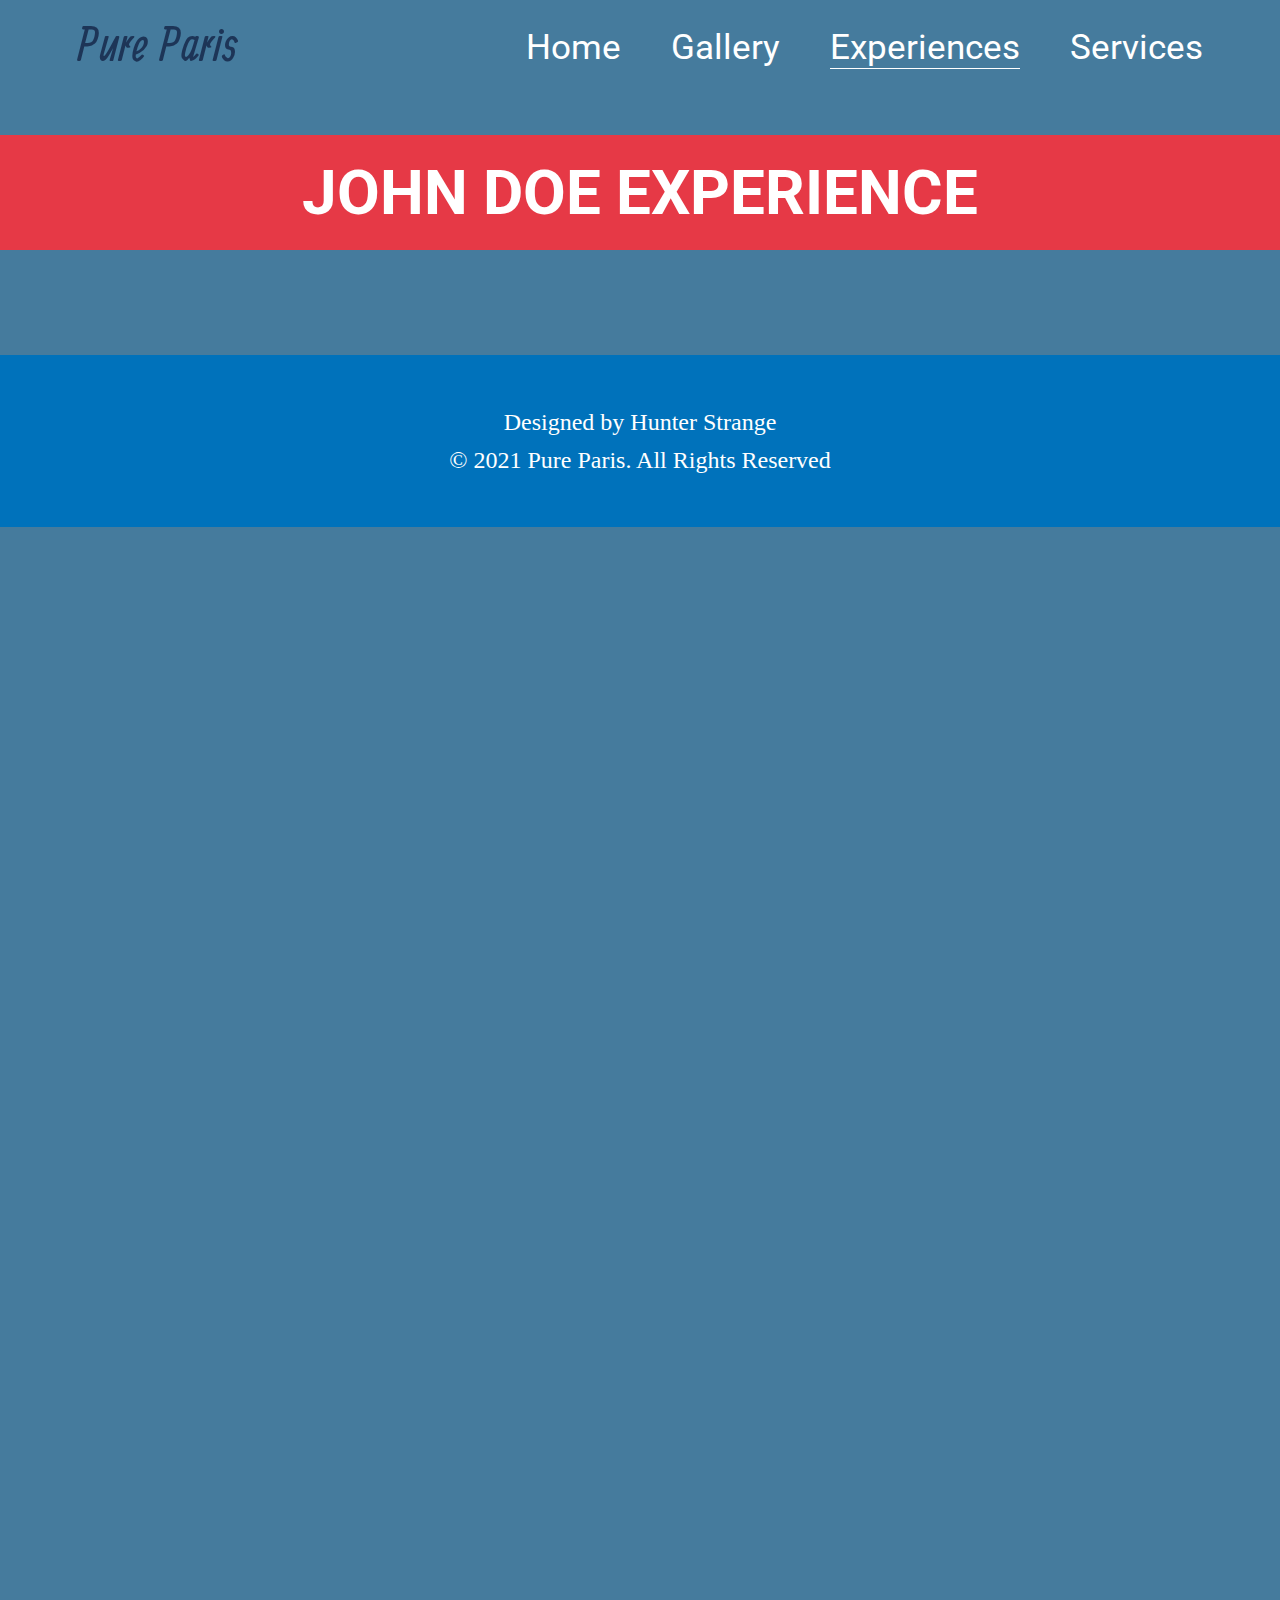
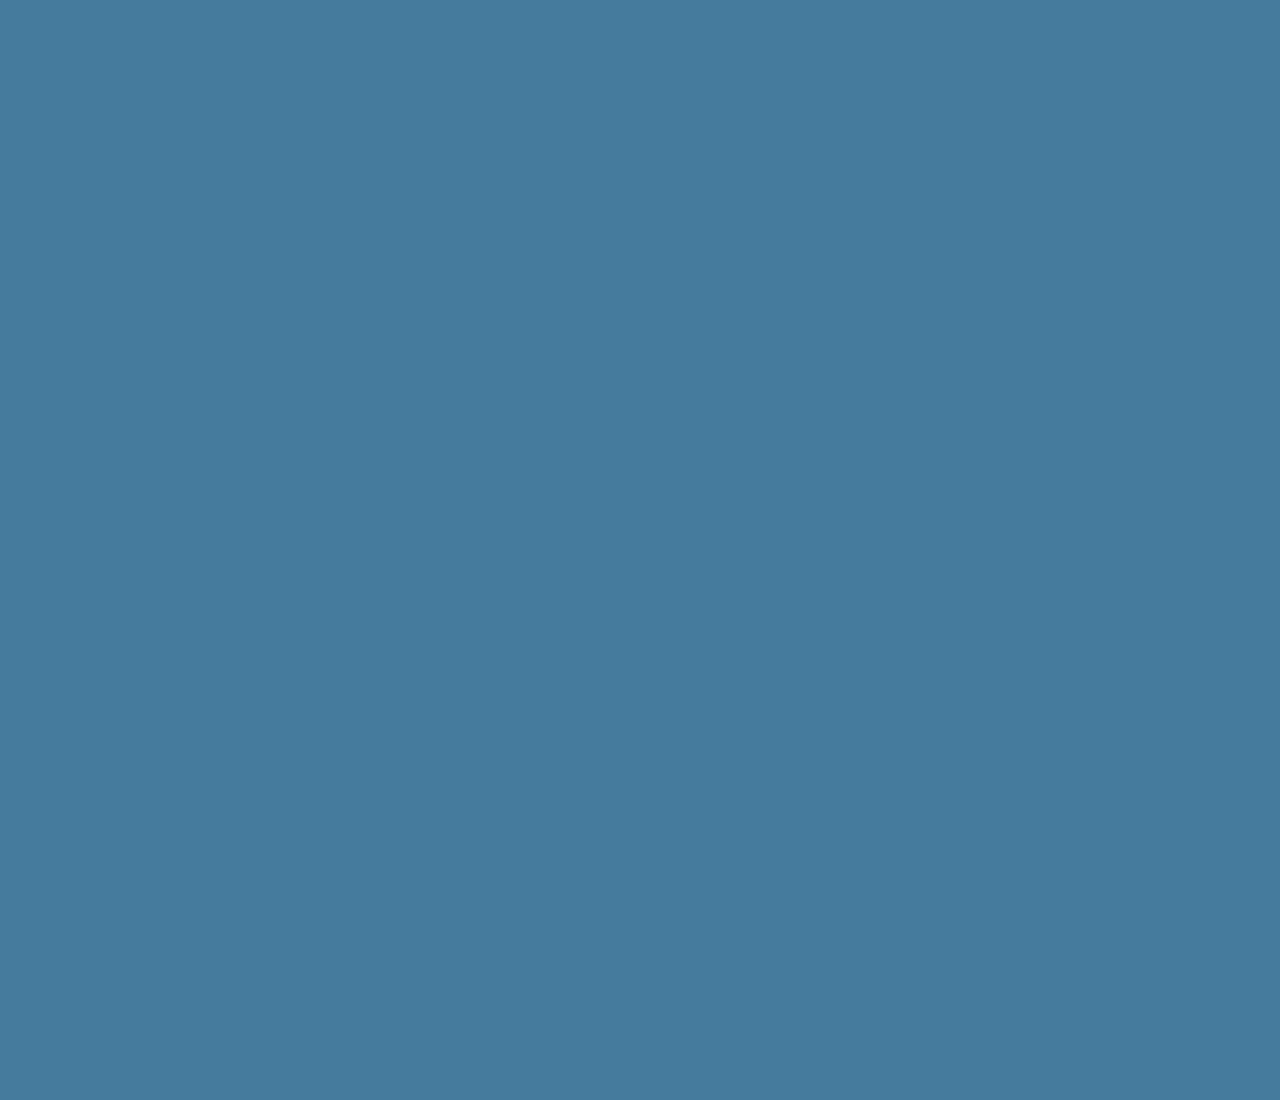
==== customer.html @ 4e5ef83d "first commit" ====
<!DOCTYPE html>
<html lang="en">
<head>
    <meta charset="UTF-8">
    <meta http-equiv="X-UA-Compatible" content="IE=edge">
    <meta name="viewport" content="width=device-width, initial-scale=1.0">
    <link rel="shortcut icon" href="images/Paris.png" type="image/x-icon">
    <link rel="stylesheet" href="style.css">
    <link rel="preconnect" href="https://fonts.googleapis.com">
    <link rel="preconnect" href="https://fonts.gstatic.com" crossorigin> 
    <link rel="stylesheet" href="https://cdnjs.cloudflare.com/ajax/libs/font-awesome/5.15.3/css/all.min.css" 
    integrity="sha512-iBBXm8fW90+nuLcSKlbmrPcLa0OT92xO1BIsZ+ywDWZCvqsWgccV3gFoRBv0z+8dLJgyAHIhR35VZc2oM/gI1w==" crossorigin="anonymous" />
    <link href="https://fonts.googleapis.com/css2?family=Ranga&display=swap" rel="stylesheet">
    <title>Paris Tours | Customer Experience</title>
</head>
<body>

    <section class="showcase-n-bg">
            
        <nav>
            <a href="index.html" class="logo">Pure Paris</a>
            <div class="toggle"></div>
            <ul class="navigation">
                <li><a href="index.html">Home</a></li>
                <li><a href="gallery.html">Gallery</a></li>
                <li class="current"><a href="experience.html">Experiences</a></li>
                <li><a href="services.html">Services</a></li>
            </ul>
            
        </nav>

        <h1 class="showcase-title">John Doe Experience</h1>

        <section class="experiences-items">
            <img src="#" alt="">
            <div class="experiences-info">
                <h3 class="experiences-title">Our Trip to Paris</h3>
                <p class="experiences-date">6/21/09 - 6/30/09</p>
                <p class="experiences-info">Lorem ipsum dolor, sit amet consectetur adipisicing elit. Fuga animi quasi earum dolorum molestias excepturi pariatur possimus natus porro quisquam cumque quos quis omnis reprehenderit similique, nihil quidem repellendus facere fugit sequi mollitia ea at voluptatibus. Amet quod corporis dolores.</p>
            </div>
        </section>

        <section class="experiences-images">
            <img src="#" alt="">
            <img src="#" alt="">
            <img src="#" alt="">
        </section>

        


        <footer>
            <p>Designed by Hunter Strange</p>
            <p>© 2021 Pure Paris. All Rights Reserved</p>
        </footer>

    
    
    
    </section>  
    

    <script src="script.js"></script>
</body>
</html>
---- style.css ----
/* Global classes */

@import url('https://fonts.googleapis.com/css2?family=Ranga&display=swap');
@import url('https://fonts.googleapis.com/css2?family=Ranga&family=Roboto&display=swap');


* {
    margin: 0;
    padding: 0;
    box-sizing: border-box;
}

.current a, ul a:hover{
    border-bottom: 1px solid #fff;
}

img{
    width: 100%;
}


 

/* navbar */

.logo {
    position: absolute;
    top: 1%;
    left: 6%;
    font-size: 52px;
    color: #1D3557;
    font-family: 'Ranga';
}


ul {
    display: flex;
    list-style-type: none;
    position: absolute;
    top: 3%;
    right: 6%;
    font-size: 35px;
}

li {
    margin-left: 50px;
}

nav a {
    text-decoration: none;
    color: #fff;
    font-family: 'Roboto';
}

/* Showcase */

.showcase {
    background: url(images/Home-showcase.png) center center/cover;
    height: 100vh;
    position: relative;
}



.showcase-h1 {
    position: absolute;
    bottom: 7%;
    left: 20%;
    font-size: 90px;
    color: yellow;
    text-transform: uppercase;
    font-family: 'Ranga';
    letter-spacing: 5px;
    
}

.showcase .btn {
    color: #fff;
    padding: 10px 25px;
    background-color: #E63946;
    text-decoration: none;
    text-transform: uppercase;
    font-family: 'Roboto';
    position: absolute;
    bottom: 3%;
    left: 43%;
    font-size: 25px;
}





/* Gallery */

.showcase-n-bg{
    background-color: #457b9d;;
    height: 300vh;
}

.showcase-title{
    display: flex;
    justify-content: center;
    text-align: center;
    text-transform: uppercase;
    color: #fff;
    width: 100%;
    background-color: #E63946;
    position: relative;
    top: 5%;
    font-size: 62px;
    padding: 1.3rem 0;
    font-family: 'Roboto';
}

.row-1, .row-2, .row-3{
    display: grid;
    grid-template-columns: 1fr 1fr 1fr;
    margin-top: 12rem;
    margin-right: 3rem;
    margin-left: 3rem;
}

.row-1 h3, .row-2 h3, .row-3 h3{
    color: #F1FAEE;
    text-transform: uppercase;
    font-size: 30px;
}

.row-1 p, .row-2 p, .row-3 p{
    color: #1D3557;
}


.each-item{
    padding: 1.5rem;
}

.each-item a{
    display: block;
    color: #FFF613;
    text-decoration: none;
    text-transform: uppercase;
    font-weight: bold;
}

.each-item a i{
    margin-left: 1rem;

}

.each-item img, .each-item h3, .each-item p{
    margin: .5rem 0;
}

footer{
    margin-top: 8rem;
    text-align: center;
    color: #fff;
    background: #0072BB;
    padding: 3rem;
    line-height: 2.4rem;
    font-size: 24px;
}

/* Experience page */

.each-ex{
    padding: 1.5rem;
    background: #1D3557;
    margin: 1rem 1rem;

}

.each-ex span{
    font-weight: bold;
    text-transform: uppercase;
    color: #fff;
}

.each-ex p{
    color: #fff;
    margin: 0.5rem 0;
}



.each-ex a{
    text-decoration: none;
    display: block;
    color: #FFF613;
    text-transform: uppercase;
    font-weight: bold;
    margin: 0.5rem 0;
}

.showcase-n-bg-e{
    height: 200vh;
    background-color: #457b9d;
}

.showcase-title-e{
    display: flex;
    justify-content: center;
    text-align: center;
    text-transform: uppercase;
    color: #fff;
    width: 100%;
    background-color: #E63946;
    position: relative;
    top: 7%;
    font-size: 62px;
    padding: 1.3rem 0;
    font-family: 'Roboto';
}

/* Services */

.contact-info{
    display: grid;
    grid-template-columns: 1fr 1fr;
    gap: 200px;
    display: flex;
    margin-top: 12rem;
    justify-content: center;
    align-items: center;
    color: #fff;
}

.contact-info span{
    font-weight: bold;
    text-transform: uppercase;
}

.contact-submit-info input{
    display: flex;
    flex-direction: column;
    width: 397px;
    background-color: #fff;
    padding: 10px 15px;
    margin-top: 20px;
    outline: none;
    border: none;

}

.contact-submit-info button{
    display: block;
    border: none;
    outline: none;
    width: 397px;
    background: #FFF613;
    text-transform: uppercase;
    font-weight: bold;
    padding: 10px 15px;
    margin-top: 20px;
    cursor: pointer;



}

.contact-submit-info img{
    margin-top: 2.5rem;
}

.contact-more-info p{
    font-size: 20px;
    margin-top: 1.5rem;

}


/* Place page */


.location-main-img{
    margin-top: 8rem;
}

.location-about-sect{
    display: flex;
    justify-content: center;
    align-items: center;

}


.location-about-sect h3{
    color: #FFF613;
    text-transform: uppercase;
    margin: 20px 0;
    font-size: 30px;

}

.location-about-sect p{
    color: #1D3557;
    max-width: 600px;
    font-size: 19px;

}

.location-about-sect img{
    width: 418px;
    height: 208px;
    margin: 1rem;
}

.location-images{
    display: flex;
    justify-content: center;
    align-items: center;
    margin-top: 3rem;
}

/* does it on the base class not the items themselves for flexbox */

.location-images img{
    width: 377px;
    height: 233px;
    text-align: center;
    margin: 0 1rem;
}

.showcase-n-bg-p{
    height: 230vh;
    background-color: #457b9d;
}


/* Media Queries */

@media(max-width: 1250px){
    .row-1, .row-2, .row-3{
        display: grid;
        grid-template-columns: 1fr 1fr;
    }

    .showcase-n-bg{
        height: 470vh;
    }

    .showcase-n-bg-e{
        height: 320vh;
        background-color: #457b9d;
    }
}



@media(max-width: 900px){
    .navigation{
        display: none;
    }

    .navigation.active{
        position: fixed;
        top: 0;
        left: 0;
        width: 100%;
        height: 100%;
        z-index: 2;
        display: flex;
        justify-content: center;
        align-items: center;
        flex-direction: column;
        background: #E63946;
    }

    li{
        margin: 30px;
    }


    .toggle{
        position: fixed;
        top: 20px;
        right: 20px;
        background: chocolate;
        background-size: 25px;
        background-repeat: no-repeat;
        background-position: center;
        height: 40px;
        width: 40px;
        z-index: 500;
        cursor: pointer;
    }

    .toggle.active{
        background-repeat: no-repeat;
        background-position: center;
        background-size: 25px;
    }

    .showcase-title{
        font-size: 50px;
    
    }

    .row-1, .row-2, .row-3{
        flex-direction: column;
        text-align: center;
    }

    .showcase-n-bg{
        height: 600vh;
    }

    .showcase-title{
        top: 2%;
    
    }

    .row-1, .row-2, .row-3{
        display: grid;
        grid-template-columns: 1fr;
    }

    .showcase-n-bg-e{
        height: 430vh;
        background-color: #457b9d;
    }

    .showcase-title-e{
        top: 5%;

    }

    .contact-info{
        display: grid;
        grid-template-columns: 1fr;
        text-align: center;
    }


    .contact-submit-info button{
        text-align: center;
        display: flex;
        justify-content: center;
        align-items: center;
        margin: 1rem 2.7rem;
        width: 250px;
    }

    .contact-submit-info input{
        margin: 1rem 2.7rem;
        width: 250px;
    }

    .showcase-title, .showcase-title-e{
        font-size: 30px;
        
    }

    .location-about-sect{
        display: flex;
        flex-direction: column-reverse;
        text-align: center;
        margin: 1rem;
    
    }

    .location-images{
        display: flex;
        flex-direction: column;
    }

    .location-images img{
        margin: 2rem;
    }

    .showcase-n-bg-p{
        height: 330vh;
        background-color: #457b9d;
    }

    .location-main-img{
        display: none;
    }

    .showcase-title-l{
        display: none;
    }

    .location-about-sect{
        padding-top: 10rem;
    }

    

    
    



}


@media(max-width: 700px){
    .showcase-title{
        font-size: 30px;
        padding: 1.5rem;
    
    }

    .showcase-n-bg{
        height: 650vh;
    }

}
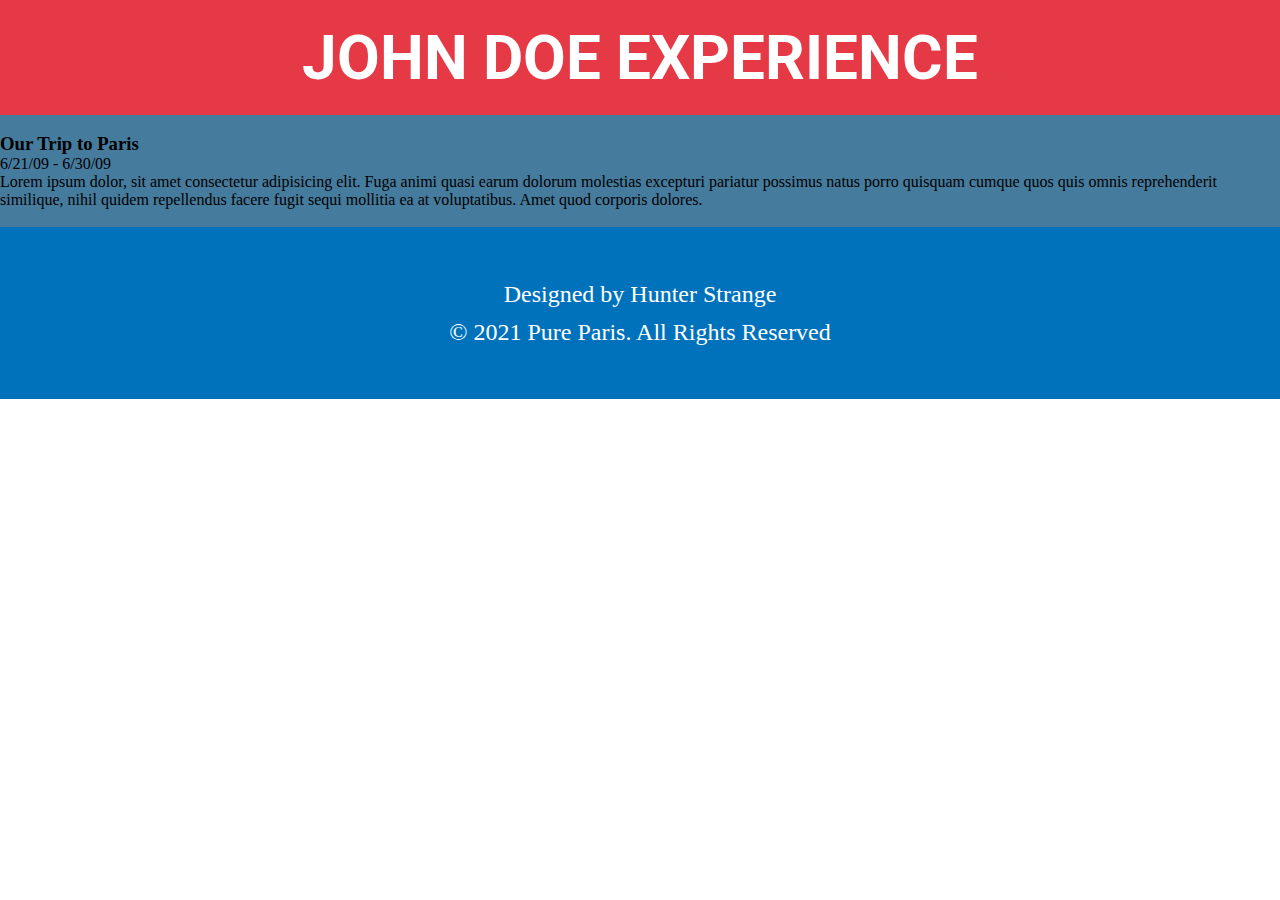
==== commit d8ed4744: "added items" ====
--- a/customer.html
+++ b/customer.html
@@ -45,19 +45,15 @@
             <img src="#" alt="">
             <img src="#" alt="">
         </section>
-
-        
-
-
-        <footer>
-            <p>Designed by Hunter Strange</p>
-            <p>© 2021 Pure Paris. All Rights Reserved</p>
-        </footer>
-
-    
     
     
     </section>  
+
+    <footer>
+        <p>Designed by Hunter Strange</p>
+        <p>© 2021 Pure Paris. All Rights Reserved</p>
+    </footer>
+
     
 
     <script src="script.js"></script>
--- a/style.css
+++ b/style.css
@@ -16,6 +16,16 @@
 
 img{
     width: 100%;
+}
+
+body{
+    display: flex;
+    flex-direction: column;
+    min-height: 100vh;
+}
+
+footer{
+    align-self: flex-end;
 }
 
 
@@ -56,7 +66,6 @@
 
 .showcase {
     background: url(images/Home-showcase.png) center center/cover;
-    height: 100vh;
     position: relative;
 }
 
@@ -95,7 +104,6 @@
 
 .showcase-n-bg{
     background-color: #457b9d;;
-    height: 300vh;
 }
 
 .showcase-title{
@@ -154,13 +162,13 @@
 }
 
 footer{
-    margin-top: 8rem;
     text-align: center;
     color: #fff;
     background: #0072BB;
     padding: 3rem;
     line-height: 2.4rem;
     font-size: 24px;
+    width: 100%;
 }
 
 /* Experience page */
@@ -168,7 +176,7 @@
 .each-ex{
     padding: 1.5rem;
     background: #1D3557;
-    margin: 1rem 1rem;
+    margin: 2rem 2rem;
 
 }
 
@@ -195,7 +203,6 @@
 }
 
 .showcase-n-bg-e{
-    height: 200vh;
     background-color: #457b9d;
 }
 
@@ -324,7 +331,6 @@
 }
 
 .showcase-n-bg-p{
-    height: 230vh;
     background-color: #457b9d;
 }
 
@@ -337,14 +343,6 @@
         grid-template-columns: 1fr 1fr;
     }
 
-    .showcase-n-bg{
-        height: 470vh;
-    }
-
-    .showcase-n-bg-e{
-        height: 320vh;
-        background-color: #457b9d;
-    }
 }
 
 
@@ -403,9 +401,6 @@
         text-align: center;
     }
 
-    .showcase-n-bg{
-        height: 600vh;
-    }
 
     .showcase-title{
         top: 2%;
@@ -417,10 +412,6 @@
         grid-template-columns: 1fr;
     }
 
-    .showcase-n-bg-e{
-        height: 430vh;
-        background-color: #457b9d;
-    }
 
     .showcase-title-e{
         top: 5%;
@@ -470,10 +461,6 @@
         margin: 2rem;
     }
 
-    .showcase-n-bg-p{
-        height: 330vh;
-        background-color: #457b9d;
-    }
 
     .location-main-img{
         display: none;
@@ -504,9 +491,6 @@
     
     }
 
-    .showcase-n-bg{
-        height: 650vh;
-    }
-
-}
-
+
+}
+
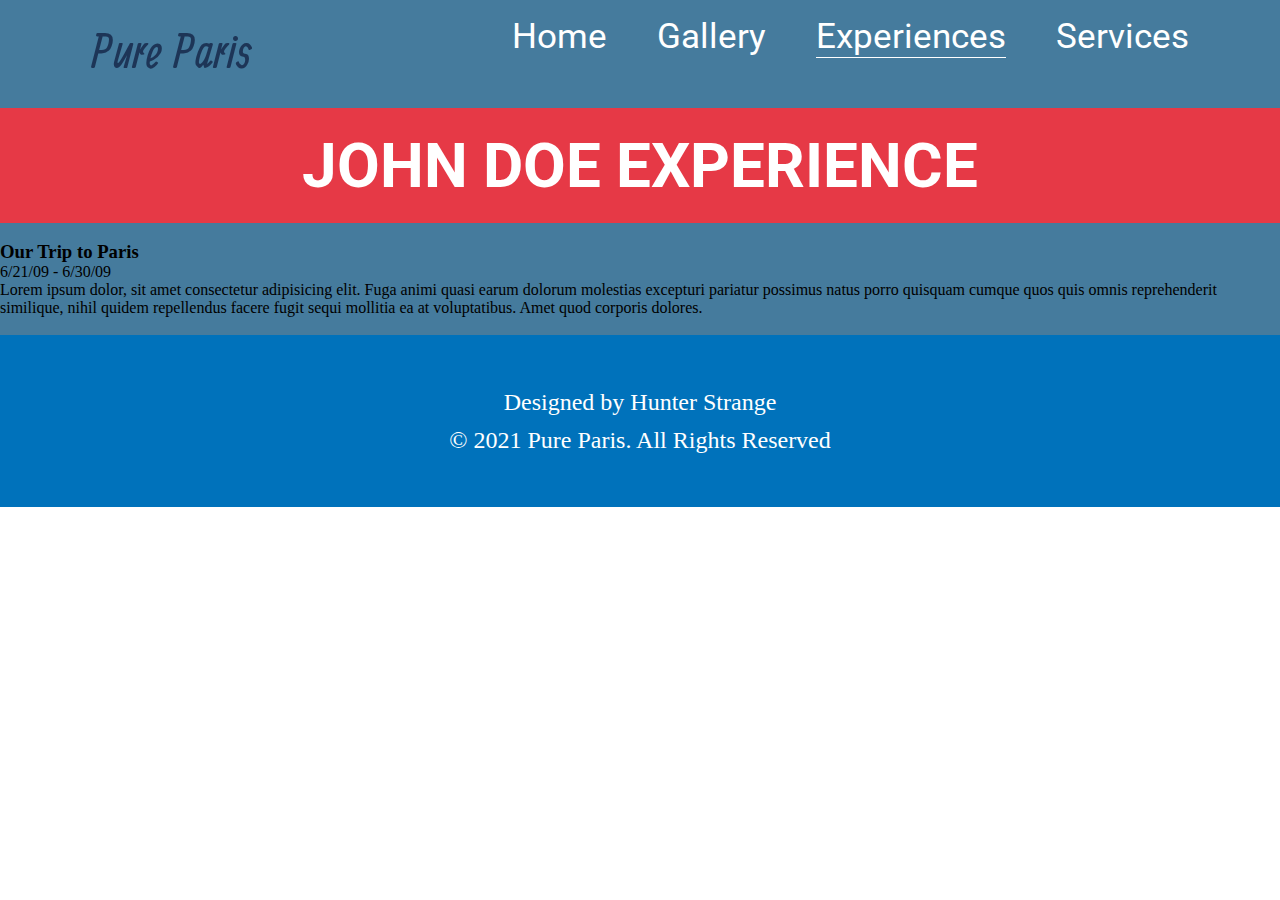
==== commit 2315d2b1: "add items" ====
--- a/customer.html
+++ b/customer.html
@@ -1,3 +1,4 @@
+
 <!DOCTYPE html>
 <html lang="en">
 <head>
--- a/style.css
+++ b/style.css
@@ -1,3 +1,4 @@
+
 /* Global classes */
 
 @import url('https://fonts.googleapis.com/css2?family=Ranga&display=swap');
@@ -33,8 +34,14 @@
 
 /* navbar */
 
+nav {
+    display: flex;
+    justify-content: space-between;
+    padding: 1rem;
+}
+
 .logo {
-    position: absolute;
+    position: relative;
     top: 1%;
     left: 6%;
     font-size: 52px;
@@ -46,7 +53,7 @@
 ul {
     display: flex;
     list-style-type: none;
-    position: absolute;
+    position: relative;
     top: 3%;
     right: 6%;
     font-size: 35px;
@@ -67,35 +74,36 @@
 .showcase {
     background: url(images/Home-showcase.png) center center/cover;
     position: relative;
-}
-
-
-
-.showcase-h1 {
-    position: absolute;
-    bottom: 7%;
-    left: 20%;
-    font-size: 90px;
-    color: yellow;
-    text-transform: uppercase;
-    font-family: 'Ranga';
-    letter-spacing: 5px;
-    
-}
-
-.showcase .btn {
-    color: #fff;
-    padding: 10px 25px;
-    background-color: #E63946;
+    height: 100vh;
+}
+
+
+.showcase-content{
+    display: flex;
+    height: 80vh;
+    align-items: flex-end;
+    justify-content: center;
+}
+
+.showcase-content a{
+    display: block;
     text-decoration: none;
     text-transform: uppercase;
+    font-size: 62px;
+    color: rgb(2, 255, 23);
+    font-weight: bold;
     font-family: 'Roboto';
-    position: absolute;
-    bottom: 3%;
-    left: 43%;
-    font-size: 25px;
-}
-
+    margin: 0 1rem;
+    text-align: center;
+}
+
+
+.showcase-content a:hover{
+    color: white;
+    transition: 0.5s ease-in-out;
+    transform: scale(1.2);
+
+}
 
 
 
@@ -124,7 +132,7 @@
 .row-1, .row-2, .row-3{
     display: grid;
     grid-template-columns: 1fr 1fr 1fr;
-    margin-top: 12rem;
+    margin: 4rem 0;
     margin-right: 3rem;
     margin-left: 3rem;
 }
@@ -228,7 +236,7 @@
     grid-template-columns: 1fr 1fr;
     gap: 200px;
     display: flex;
-    margin-top: 12rem;
+    margin: 4rem 0;
     justify-content: center;
     align-items: center;
     color: #fff;
@@ -282,7 +290,7 @@
 
 
 .location-main-img{
-    margin-top: 8rem;
+    margin: 4rem 0;
 }
 
 .location-about-sect{
@@ -375,7 +383,7 @@
         position: fixed;
         top: 20px;
         right: 20px;
-        background: chocolate;
+        background:  #E63946 url(images/open.png);
         background-size: 25px;
         background-repeat: no-repeat;
         background-position: center;
@@ -387,6 +395,7 @@
 
     .toggle.active{
         background-repeat: no-repeat;
+        background: #E63946 url(images/close.png);
         background-position: center;
         background-size: 25px;
     }
@@ -474,6 +483,33 @@
         padding-top: 10rem;
     }
 
+    .showcase-content{
+        display: flex;
+        height: 50vh;
+        align-items: center;
+        justify-content: center;
+        text-align: center;
+    }
+
+    .showcase-content a{
+        display: block;
+        text-decoration: none;
+        text-transform: uppercase;
+        font-size: 40px;
+        color: rgb(2, 255, 23);
+        font-weight: bold;
+        font-family: 'Roboto';
+        text-align: center;
+        margin: 0 1rem;
+    }
+
+    .showcase-content a:hover{
+        color: gold;
+        transition: 0.5s ease-in-out;
+        transform: none;
+    
+    }
+
     
 
     
@@ -492,5 +528,4 @@
     }
 
 
-}
-
+}